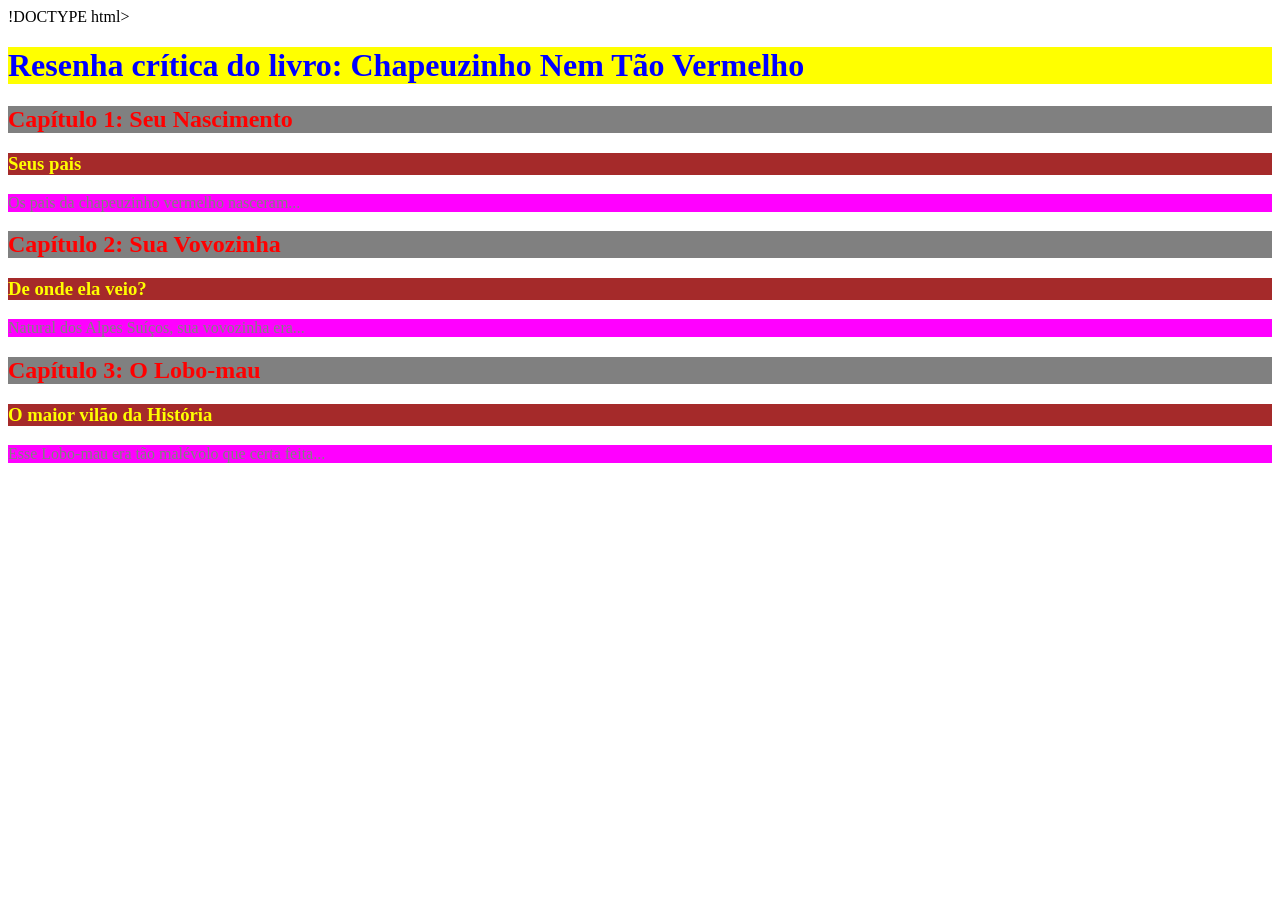
==== index.html @ 49643327 "vs code teste medo" ====
!DOCTYPE html>

<html lang ="pt-br">

    <head>

        <meta charset ="utf-8">

        <meta name ="author" content="Enzo">

        <meta name ="viewport" content ="width=device-width,initial-scale=1"/>

        <link rel ="shortcut icon" type ="image/x-icon" href ="./images/favicon.ico">

        <link rel ="stylesheet" type ="text/css" href ="./index.css">

        <script src="./index.js"></script>

        <title>MEDO</title>

    </head>

    <body>
        
<h1 id="h1" onclick="mudar_conteudo_elemento()">Resenha crítica do livro: Chapeuzinho Nem Tão Vermelho</h1>

<h2>Capítulo 1: Seu Nascimento</h2>

<h3>Seus pais</h3>

<p>Os pais da chapeuzinho vermelho nasceram...</p>

<h2>Capítulo 2: Sua Vovozinha</h2>

<h3>De onde ela veio?</h3>

<p>Natural dos Alpes Suíços, sua vovozinha era...</p>

<h2>Capítulo 3: O Lobo-mau</h2>

<h3>O maior vilão da História</h3>

<p>Esse Lobo-mau era tão malévolo que certa feita...</p>

    </body>

</html>
---- index.css ----
h1{
    color: blue;
    background-color: yellow;
}

h2{
    color: red;
    background-color: gray;
}

h3{
    color: yellow;
    background-color: brown;
}

p{
    color: gray;
    background-color: magenta;
}
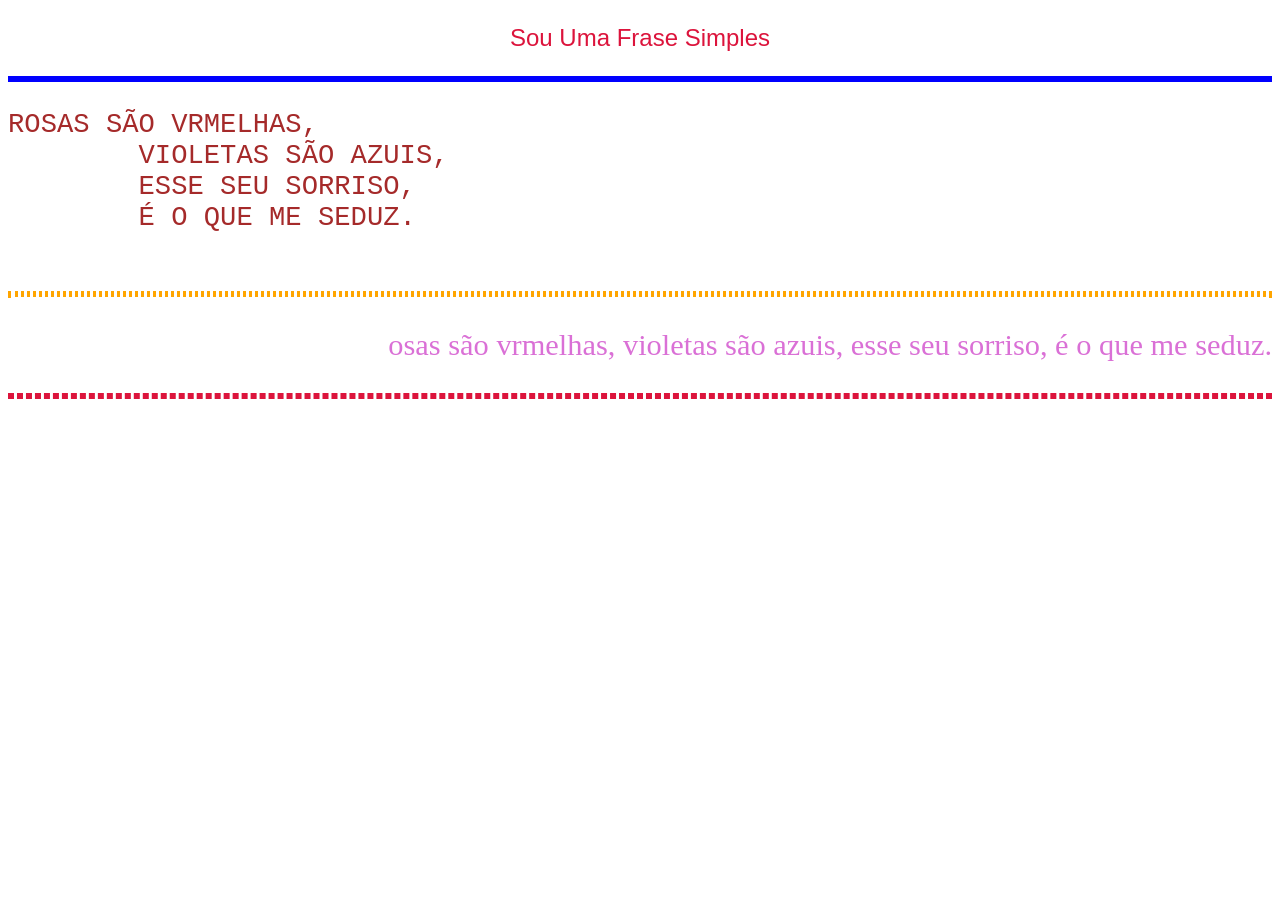
==== commit 61d6c85c: "finalizando atividade" ====
--- a/index.html
+++ b/index.html
@@ -1,4 +1,4 @@
-!DOCTYPE html>
+<!DOCTYPE html>
 
 <html lang ="pt-br">
 
@@ -21,26 +21,25 @@
     </head>
 
     <body>
-        
-<h1 id="h1" onclick="mudar_conteudo_elemento()">Resenha crítica do livro: Chapeuzinho Nem Tão Vermelho</h1>
+     <p id ="paragrafo1" onclick ="mudar_paragrafo_1()">Sou uma Frase Simples</p>
+     <hr id ="regua1" onclick ="mudar_regua_1()">
+     <pre id ="paragrafo2" onclick ="mudar_paragrafo_2()">Rosas são vrmelhas,
+        Violetas são azuis,
+        Esse seu sorriso,
+        É o que me Seduz.
+    </pre>
+ 
+    <hr id ="regua2" onclick ="mudar_regua_2()">
 
-<h2>Capítulo 1: Seu Nascimento</h2>
+    <p id ="paragrafo3" onclick="mudar_paragrafo_3()">osas são vrmelhas,
+        Violetas são azuis,
+        Esse seu sorriso,
+        É o que me Seduz.
+    
+    </p>
 
-<h3>Seus pais</h3>
+    <hr id ="regua3" onclick="mudar_regua_3()">
 
-<p>Os pais da chapeuzinho vermelho nasceram...</p>
-
-<h2>Capítulo 2: Sua Vovozinha</h2>
-
-<h3>De onde ela veio?</h3>
-
-<p>Natural dos Alpes Suíços, sua vovozinha era...</p>
-
-<h2>Capítulo 3: O Lobo-mau</h2>
-
-<h3>O maior vilão da História</h3>
-
-<p>Esse Lobo-mau era tão malévolo que certa feita...</p>
 
     </body>
 
--- a/index.css
+++ b/index.css
@@ -1,19 +1,45 @@
-h1{
-    color: blue;
-    background-color: yellow;
+#paragrafo1{
+
+font-size: 1.5em;
+color: crimson;
+font-family: "Arial";
+text-align: center;
+text-transform: capitalize;
+
 }
 
-h2{
-    color: red;
-    background-color: gray;
+#paragrafo2{
+
+font-size: 1.7em;
+color: brown;
+font-family: "Courier New";
+text-align: left;
+text-transform: uppercase;
+
 }
 
-h3{
-    color: yellow;
-    background-color: brown;
+#paragrafo3{
+
+font-size: 1.9em;
+color: orchid;
+font-family: "Verdana";
+text-align: right;
+text-transform: lowercase;
+
 }
 
-p{
-    color: gray;
-    background-color: magenta;
+#regua1{
+
+    border: solid blue;
+}
+
+#regua2{
+
+    border: dotted orange;
+}
+
+#regua3{
+
+    border: dashed crimson;
+
 }
